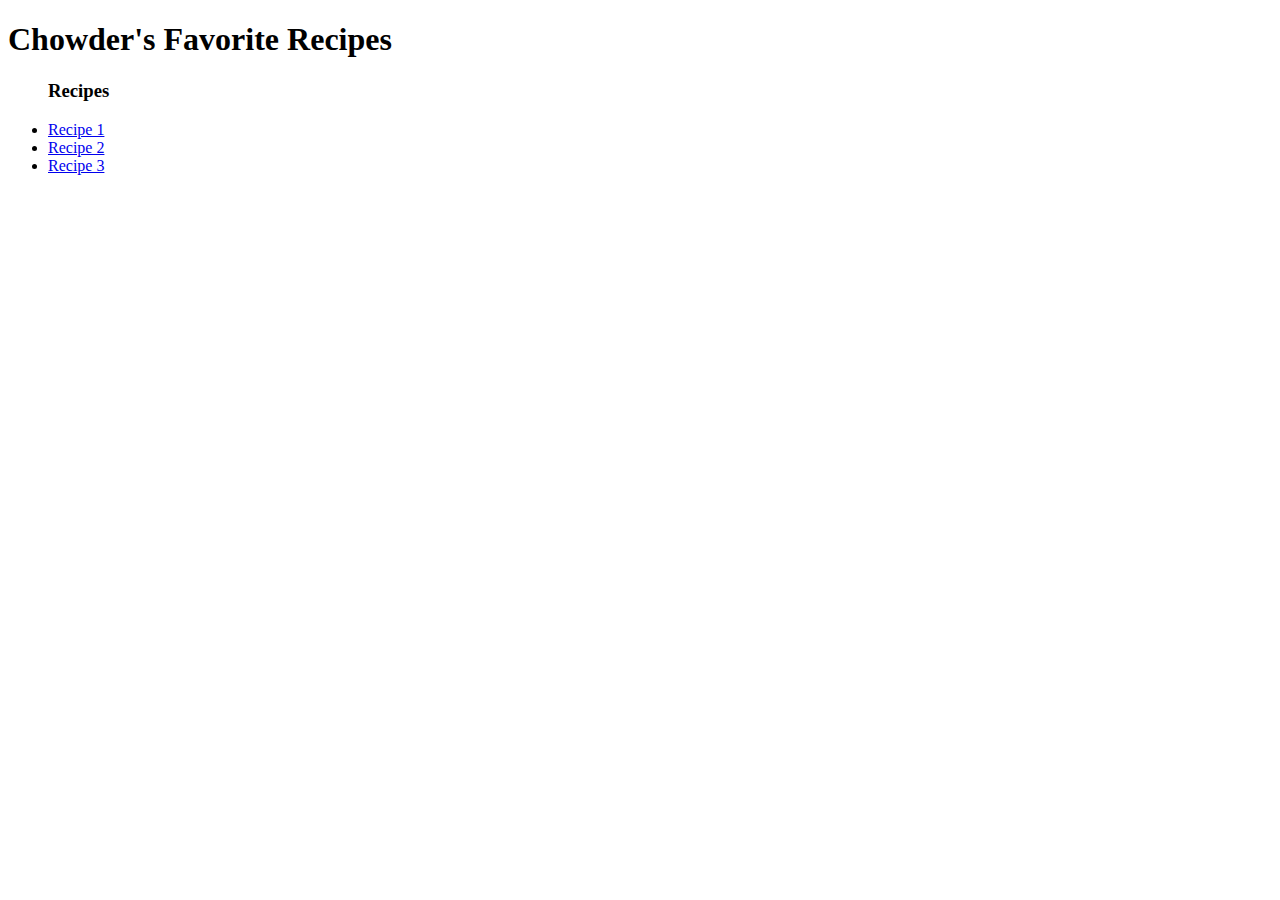
==== index.html @ 0615c74e "Initial Structure Completed (Home and recipe pages added)" ====
<!DOCTYPE html>
<html lang="en">
<head>
  <meta charset="UTF-8">
  <meta name="viewport" content="width=device-width, initial-scale=1.0">
  <meta http-equiv="X-UA-Compatible" content="ie=edge">
  <title>Simple Recipes</title>
</head>
<body>
  <main>
        <section>
            <h1>Chowder's Favorite Recipes</h1>
        </section>
        <section>
            <h3><ul>Recipes</ul></h3>
            <nav>
                <ul>
                    <li><a href="./recipes/r1.html">Recipe 1</a></li>
                    <li><a href="./recipes/r2.html">Recipe 2</a></li>
                    <li><a href="./recipes/r3.html">Recipe 3</a></li>
                </ul>
            </nav>
        </section>
    </main>
</body>
</html>
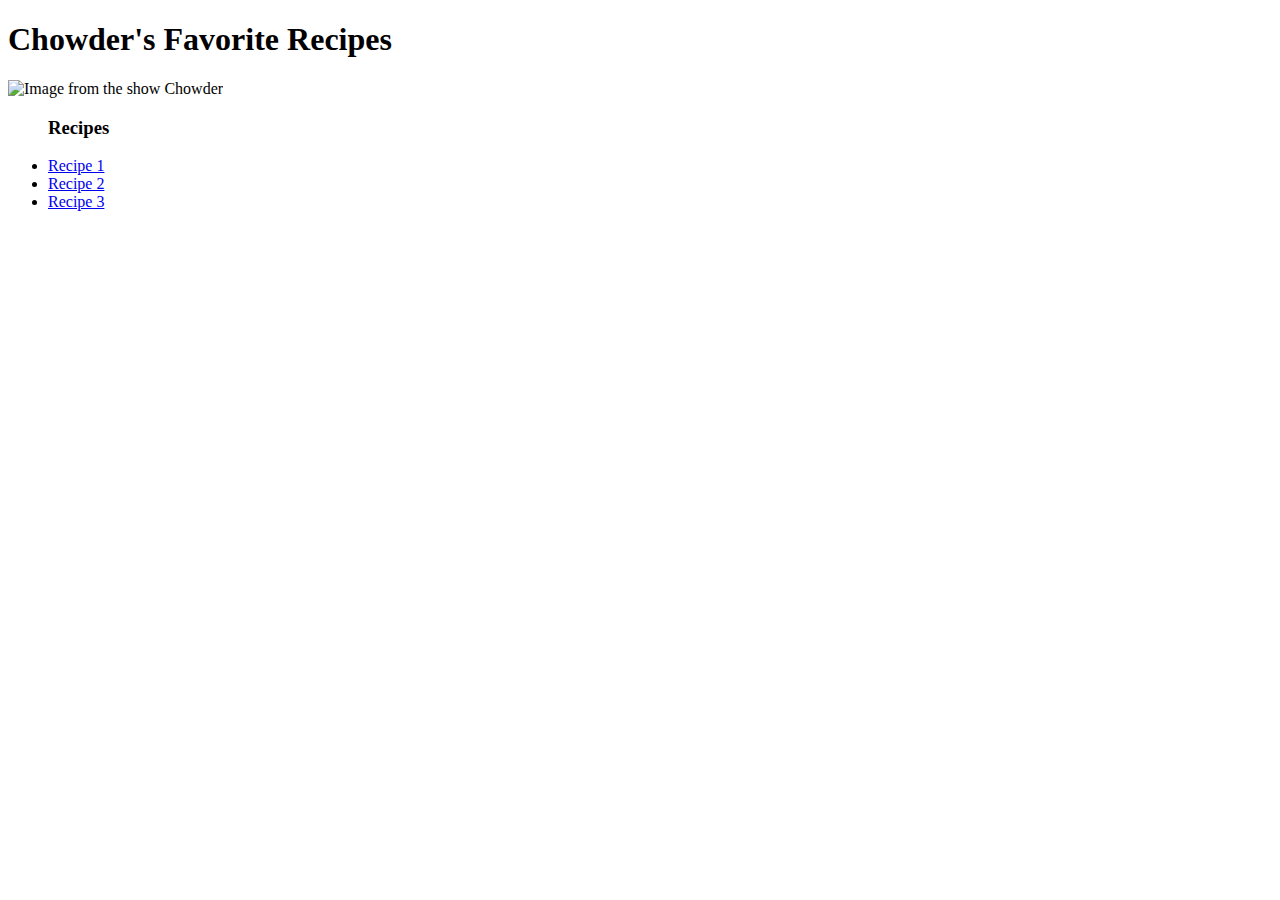
==== commit 1e8fdc59: "Fixed issue with images not displaying/ organized layout" ====
--- a/index.html
+++ b/index.html
@@ -8,19 +8,20 @@
 </head>
 <body>
   <main>
-        <section>
-            <h1>Chowder's Favorite Recipes</h1>
-        </section>
-        <section>
-            <h3><ul>Recipes</ul></h3>
-            <nav>
-                <ul>
-                    <li><a href="./recipes/r1.html">Recipe 1</a></li>
-                    <li><a href="./recipes/r2.html">Recipe 2</a></li>
-                    <li><a href="./recipes/r3.html">Recipe 3</a></li>
-                </ul>
-            </nav>
-        </section>
+    <section>
+      <h1>Chowder's Favorite Recipes</h1>
+      <img src="./images/main_img.jpeg" alt="Image from the show Chowder">
+    </section>
+    <section>
+      <h3><ul>Recipes</ul></h3>
+      <nav>
+        <ul>
+          <li><a href="./recipes/spaghetti.html">Recipe 1</a></li>
+          <li><a href="./recipes/grilled_cheese.html">Recipe 2</a></li>
+          <li><a href="./recipes/egg_custard_tart.html">Recipe 3</a></li>
+        </ul>
+      </nav>
+    </section>
     </main>
 </body>
 </html>
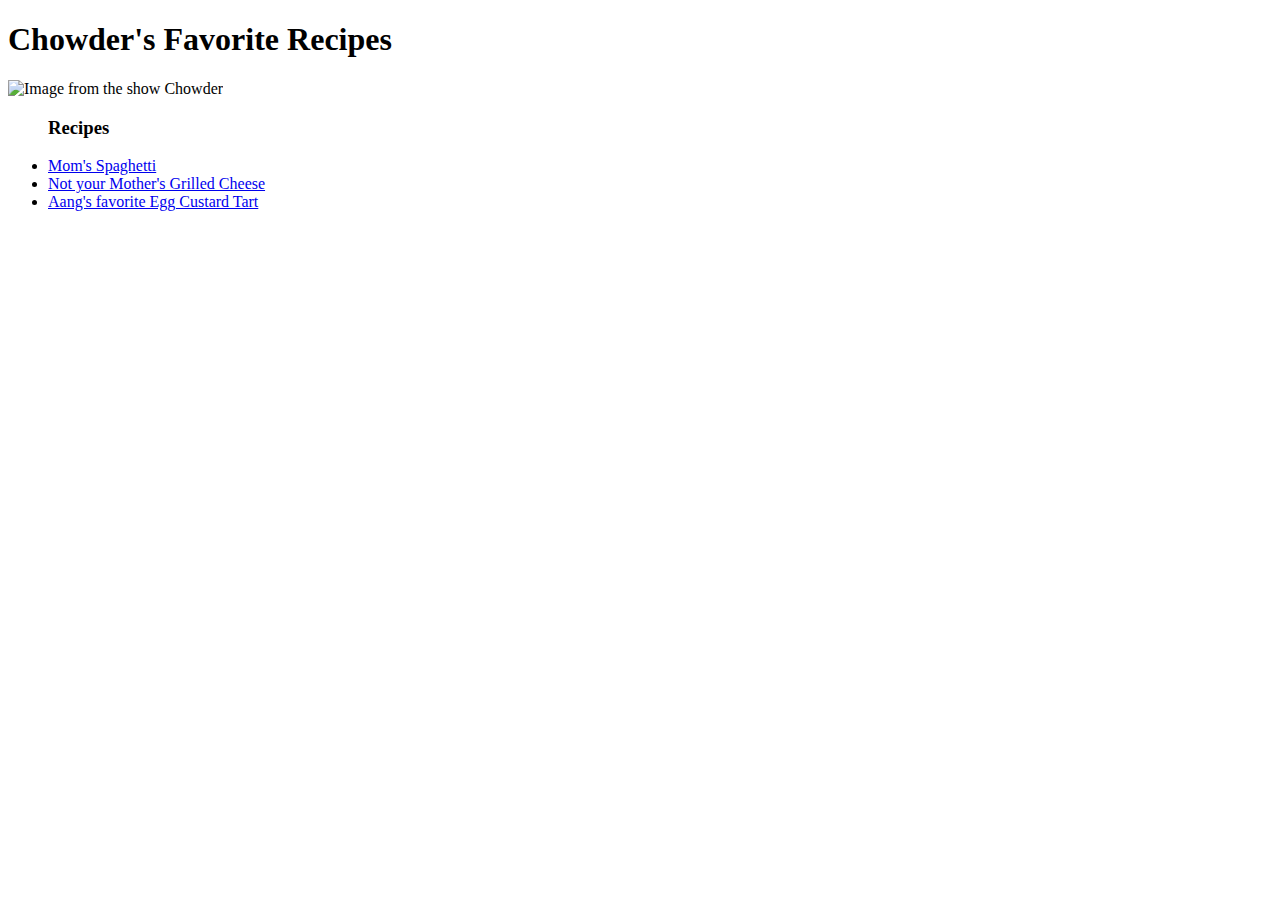
==== commit 15496be7: "Added external CSS link for uniform image sizes, and the project is now completed." ====
--- a/index.html
+++ b/index.html
@@ -1,6 +1,7 @@
 <!DOCTYPE html>
 <html lang="en">
 <head>
+  <link rel="stylesheet" href="./css/style.css">
   <meta charset="UTF-8">
   <meta name="viewport" content="width=device-width, initial-scale=1.0">
   <meta http-equiv="X-UA-Compatible" content="ie=edge">
@@ -10,15 +11,15 @@
   <main>
     <section>
       <h1>Chowder's Favorite Recipes</h1>
-      <img src="./images/main_img.jpeg" alt="Image from the show Chowder">
+      <img src="./images/main_img.jpeg" alt="Image from the show Chowder" class="display_img">
     </section>
     <section>
       <h3><ul>Recipes</ul></h3>
       <nav>
         <ul>
-          <li><a href="./recipes/spaghetti.html">Recipe 1</a></li>
-          <li><a href="./recipes/grilled_cheese.html">Recipe 2</a></li>
-          <li><a href="./recipes/egg_custard_tart.html">Recipe 3</a></li>
+          <li><a href="./recipes/spaghetti.html">Mom's Spaghetti</a></li>
+          <li><a href="./recipes/grilled_cheese.html">Not your Mother's Grilled Cheese</a></li>
+          <li><a href="./recipes/egg_custard_tart.html">Aang's favorite Egg Custard Tart</a></li>
         </ul>
       </nav>
     </section>
--- a/css/style.css
+++ b/css/style.css
@@ -0,0 +1,6 @@
+
+img.display_img {
+
+  width: 600px;
+  height: 300px;
+}
